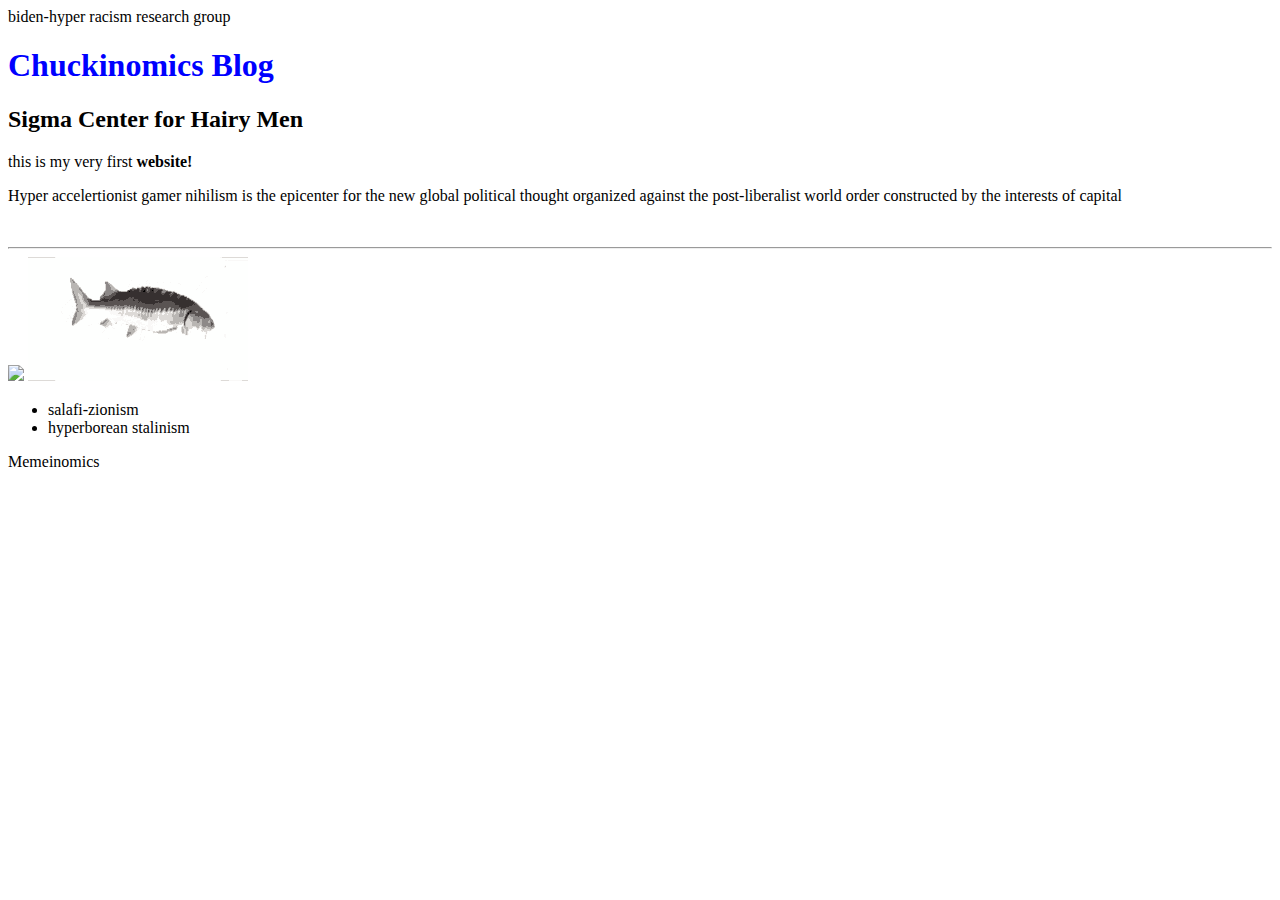
==== index.html @ 235dc5e9 "Add files via upload" ====
<!DOCTYPE html>
<html>
    <head>
        <meta charset="utf-8">
        <meta name="viewport" content="width=device-width, initial-scale=1"
        <link rel="stylesheet" href=""
        <title>
            biden-hyper racism research group
        </title>
    </head>
    <body>
    <link rel="stylesheet" href="app.css"/>
    <h1> Chuckinomics Blog</h1>
    <h2>Sigma Center for Hairy Men</h2>
    

        <p>this is my very first <b>website!</b></p>

        <p>Hyper accelertionist gamer nihilism is the epicenter for the new global political thought organized against the post-liberalist world order constructed by the interests of capital</p>
        <br>
        <hr/>
        <img src="images/Zynping.png">
        <img src="Images/fish.gif">
        <ul> 
            <li>salafi-zionism</li>
            <li>hyperborean stalinism</li>
        </ul>
        <p>Memeinomics</p>
    </body>
</html>
---- app.css ----
h1{
    color : blue
}
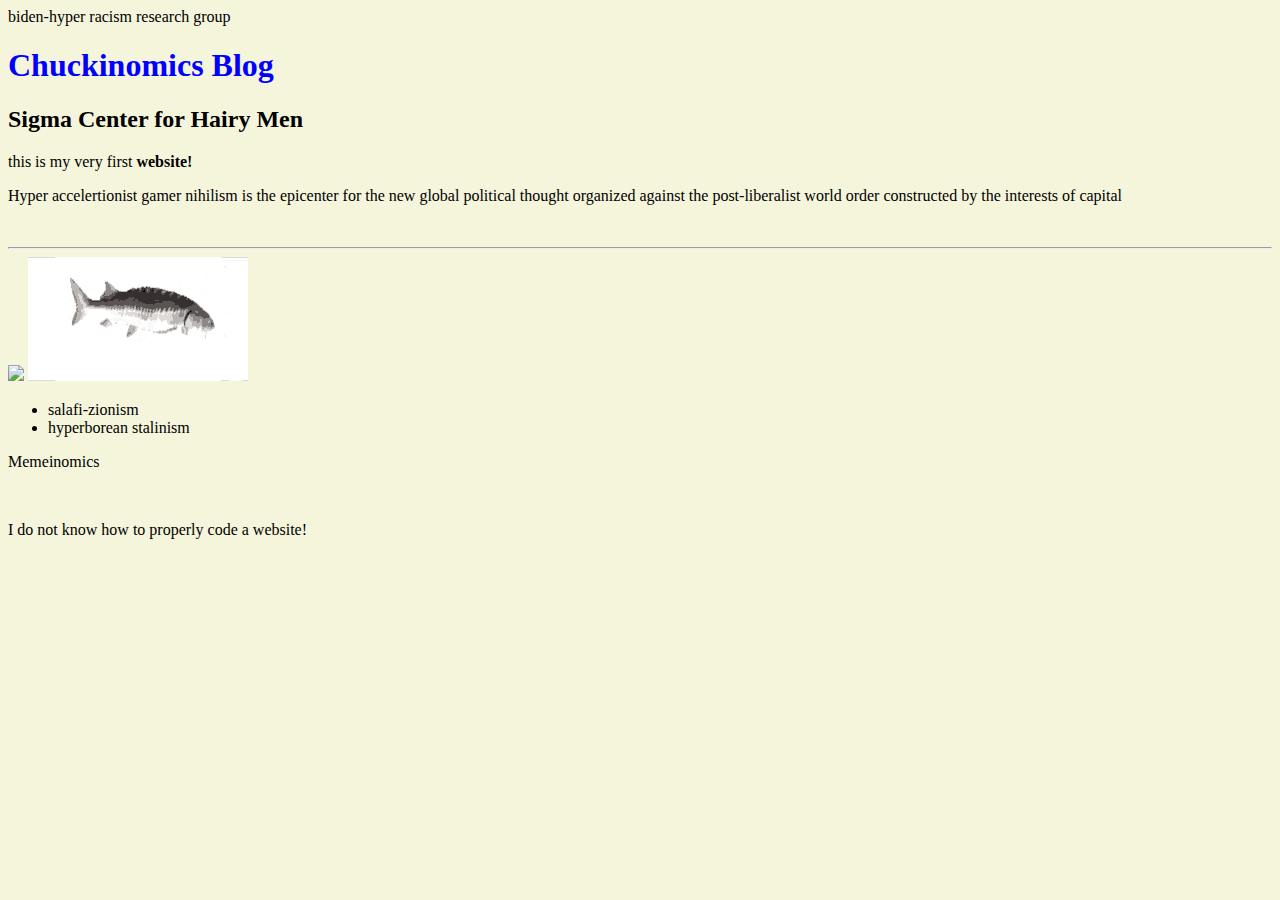
==== commit c475fd03: "Update index.html" ====
--- a/index.html
+++ b/index.html
@@ -26,6 +26,9 @@
             <li>hyperborean stalinism</li>
         </ul>
         <p>Memeinomics</p>
+        <br>
+        <p>I do not know how to properly code a website!</p>
+    <link rel="stylesheet" href="app.css/>
     </body>
 </html>
 
--- a/app.css
+++ b/app.css
@@ -1,3 +1,6 @@
 h1{
     color : blue
-}+}
+body{
+    background-color: beige
+}
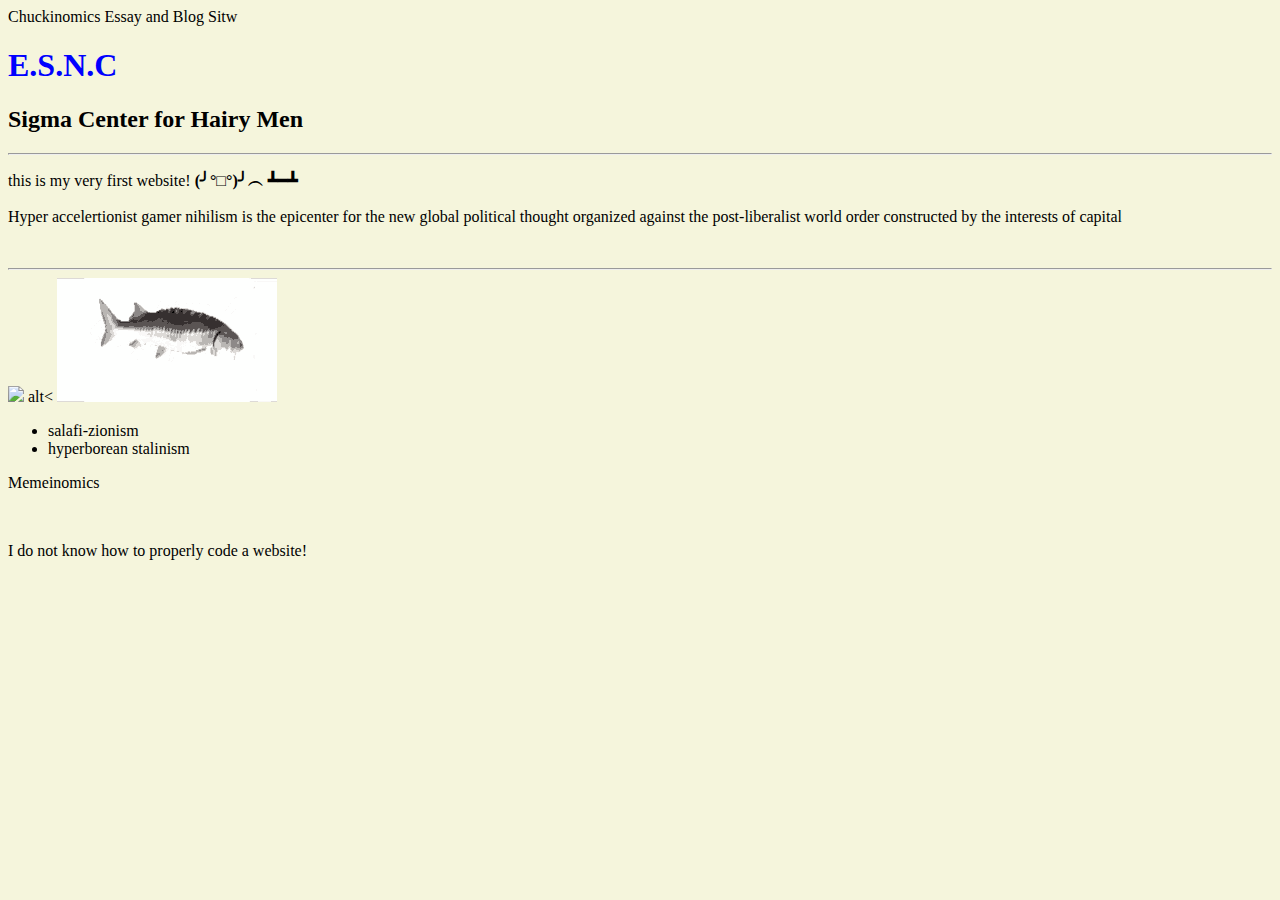
==== commit b9109b41: "Update index.html" ====
--- a/index.html
+++ b/index.html
@@ -5,21 +5,22 @@
         <meta name="viewport" content="width=device-width, initial-scale=1"
         <link rel="stylesheet" href=""
         <title>
-            biden-hyper racism research group
+            Chuckinomics Essay and Blog Sitw
         </title>
     </head>
     <body>
     <link rel="stylesheet" href="app.css"/>
-    <h1> Chuckinomics Blog</h1>
+    <h1> E.S.N.C </h1>
     <h2>Sigma Center for Hairy Men</h2>
+        <hr/>
     
 
-        <p>this is my very first <b>website!</b></p>
+        <p>this is my very first website! <b>(╯°□°)╯︵ ┻━┻</b></p>
 
         <p>Hyper accelertionist gamer nihilism is the epicenter for the new global political thought organized against the post-liberalist world order constructed by the interests of capital</p>
         <br>
         <hr/>
-        <img src="images/Zynping.png">
+        <img src="images/Zynping.png"> alt<
         <img src="Images/fish.gif">
         <ul> 
             <li>salafi-zionism</li>
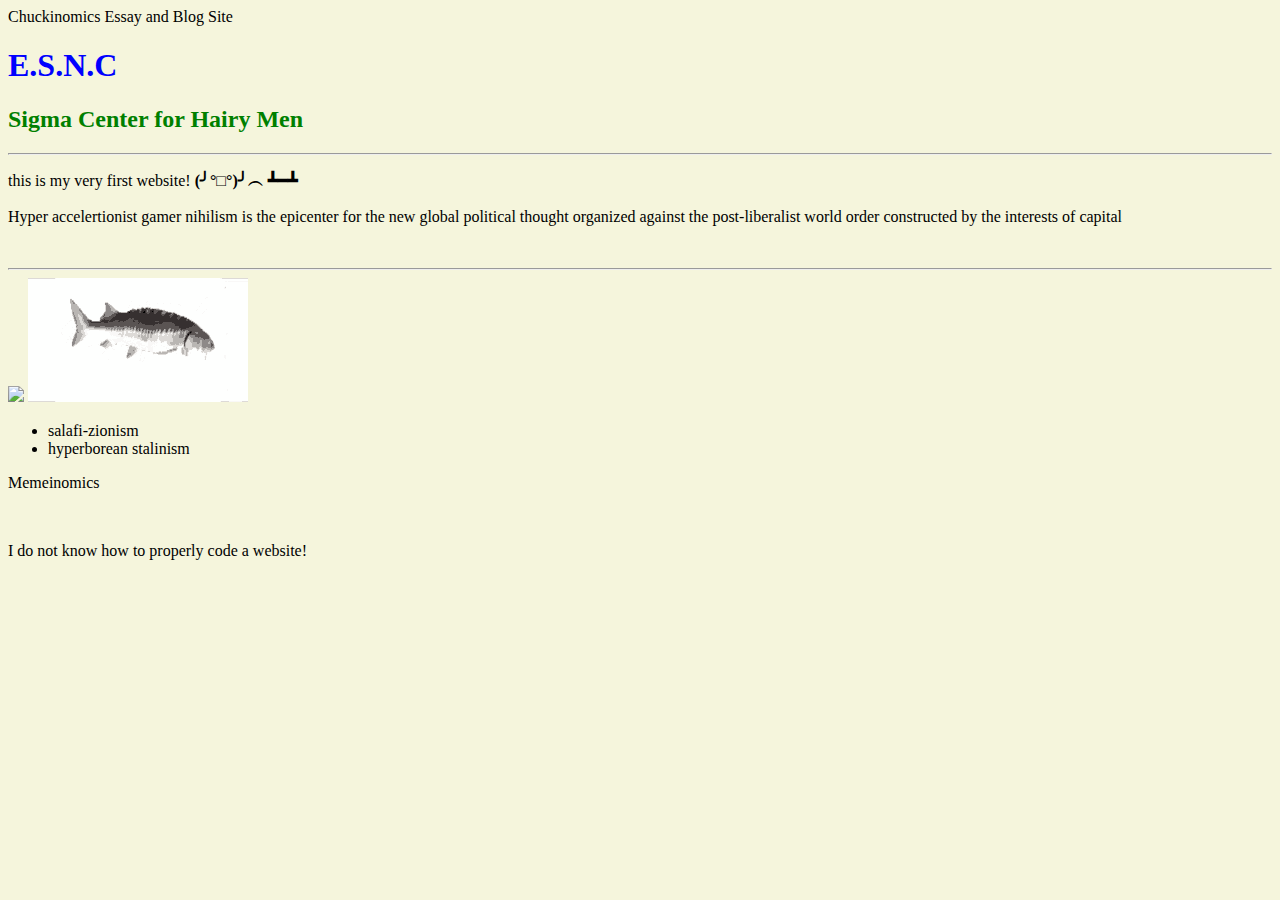
==== commit e00b3e81: "Update index.html" ====
--- a/index.html
+++ b/index.html
@@ -5,7 +5,7 @@
         <meta name="viewport" content="width=device-width, initial-scale=1"
         <link rel="stylesheet" href=""
         <title>
-            Chuckinomics Essay and Blog Sitw
+            Chuckinomics Essay and Blog Site
         </title>
     </head>
     <body>
@@ -20,7 +20,7 @@
         <p>Hyper accelertionist gamer nihilism is the epicenter for the new global political thought organized against the post-liberalist world order constructed by the interests of capital</p>
         <br>
         <hr/>
-        <img src="images/Zynping.png"> alt<
+        <img src="images/Zynping.png"> 
         <img src="Images/fish.gif">
         <ul> 
             <li>salafi-zionism</li>
--- a/app.css
+++ b/app.css
@@ -1,5 +1,8 @@
 h1{
     color : blue
+}
+h2{
+    color : green
 }
 body{
     background-color: beige
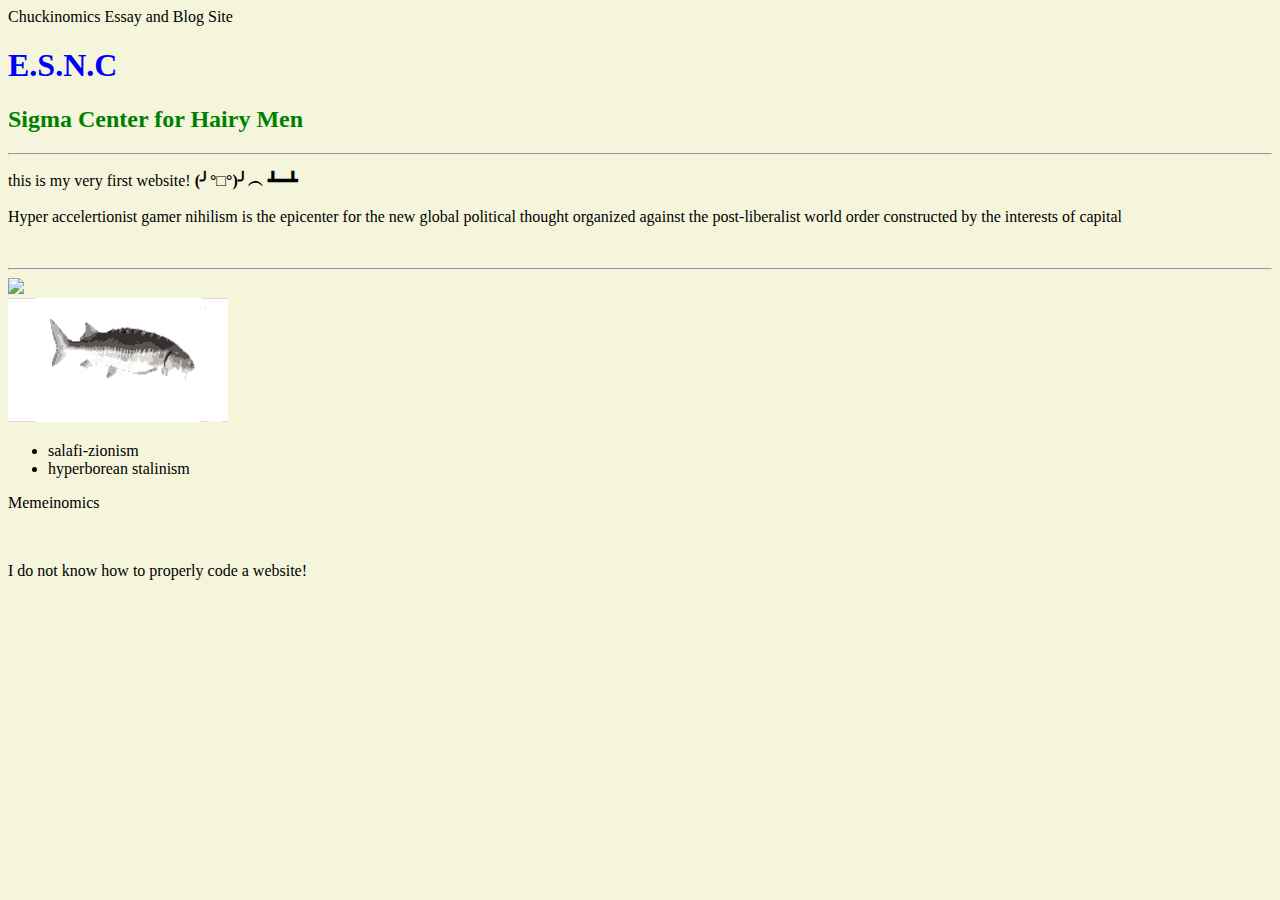
==== commit 25a4b738: "Update index.html" ====
--- a/index.html
+++ b/index.html
@@ -13,14 +13,12 @@
     <h1> E.S.N.C </h1>
     <h2>Sigma Center for Hairy Men</h2>
         <hr/>
-    
-
         <p>this is my very first website! <b>(╯°□°)╯︵ ┻━┻</b></p>
-
         <p>Hyper accelertionist gamer nihilism is the epicenter for the new global political thought organized against the post-liberalist world order constructed by the interests of capital</p>
         <br>
         <hr/>
-        <img src="images/Zynping.png"> 
+        <img src="Images/Zynping.png"> 
+        <br>
         <img src="Images/fish.gif">
         <ul> 
             <li>salafi-zionism</li>
